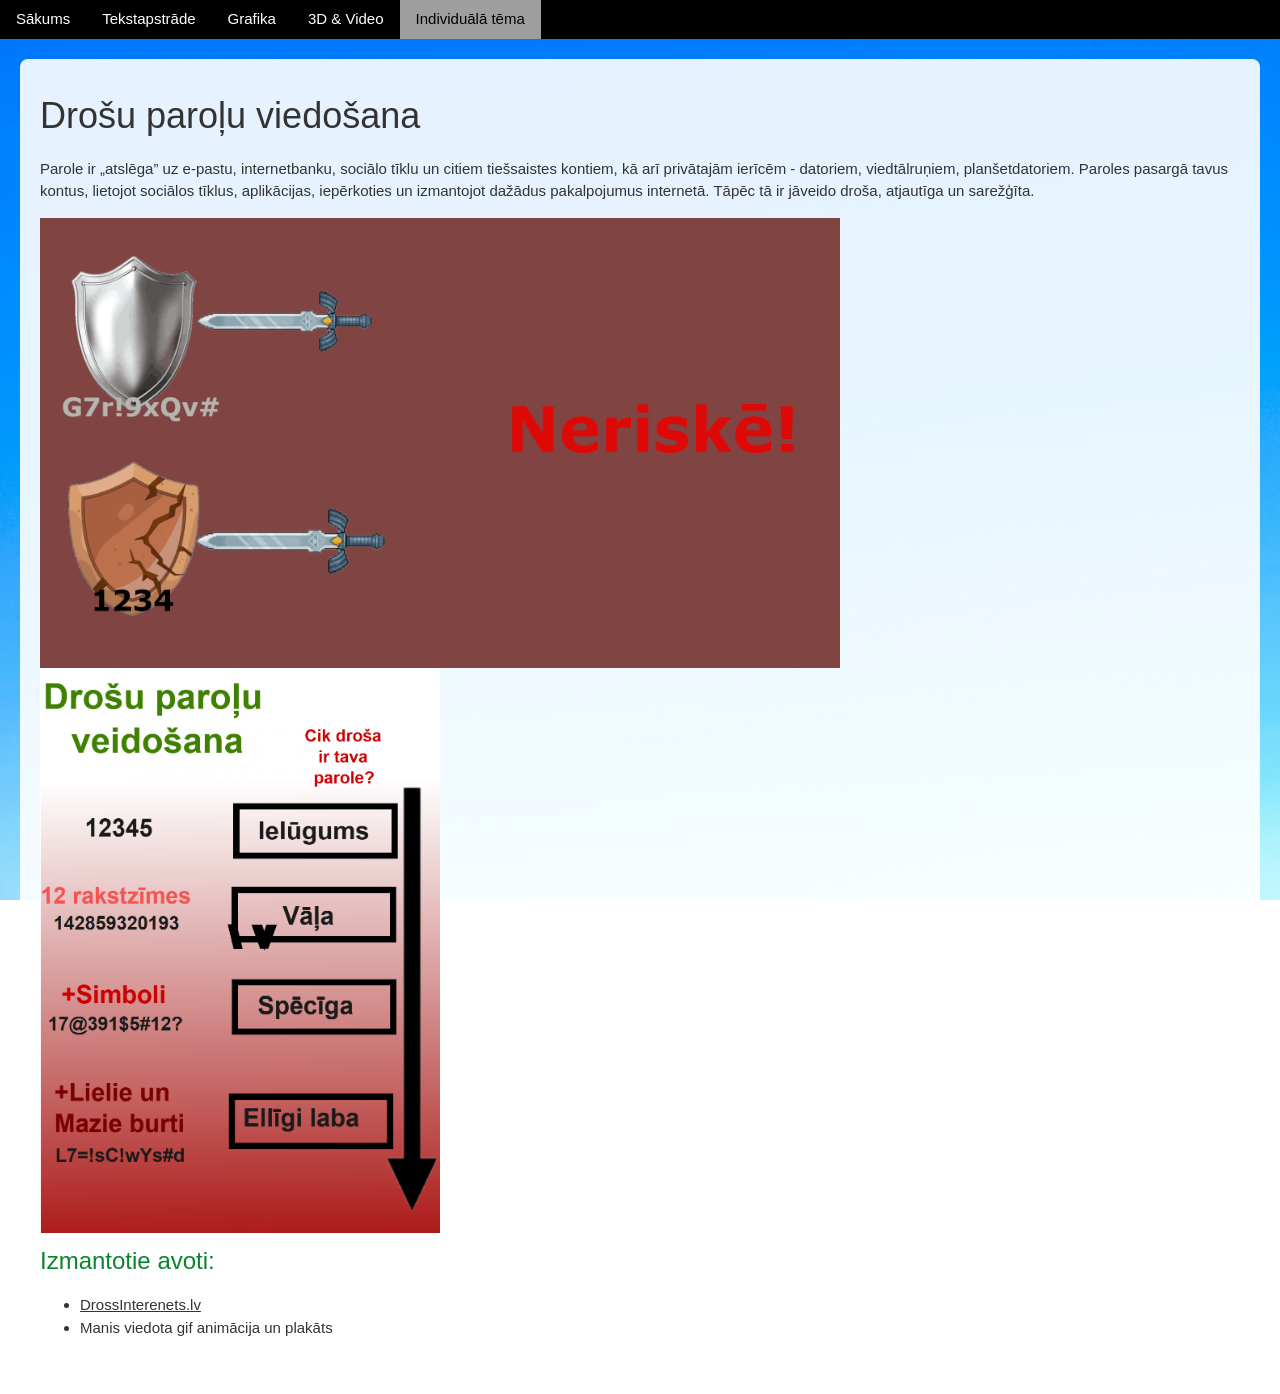
==== otrais.html @ 00151e76 "Add files via upload" ====
<!DOCTYPE html>
<html lang="lv">
<head>
    <title>Individuālā tēma</title>
    <meta charset="UTF-8">
    <link rel="stylesheet" href="https://www.w3schools.com/w3css/4/w3.css">
    <link rel="stylesheet" href="CSS/mansStils.css">
</head>
<body>

<div class="w3-bar w3-black">
  <a href="index.html" class="w3-bar-item w3-button">Sākums</a>
  
  <a href="index.html#teksts" class="w3-bar-item w3-button">Tekstapstrāde</a>
  <a href="index.html#grafika" class="w3-bar-item w3-button">Grafika</a>
  <a href="index.html#video" class="w3-bar-item w3-button">3D & Video</a>
  
  <a href="#tema" class="w3-bar-item w3-button w3-grey">Individuālā tēma</a>
</div>

<div class="satura-konteiners">
    <h1 id="tema">Drošu paroļu viedošana</h1>
    <p>Parole ir „atslēga” uz e-pastu, internetbanku, sociālo tīklu un citiem tiešsaistes kontiem, kā arī privātajām ierīcēm - datoriem, viedtālruņiem, planšetdatoriem. Paroles pasargā tavus kontus, lietojot sociālos tīklus, aplikācijas, iepērkoties un izmantojot dažādus pakalpojumus internetā. Tāpēc tā ir jāveido droša, atjautīga un sarežģīta.

</p>
    <img src="Images/Parole.gif" alt="GIF animācija" style="width:800px">
    <img src="Images/Plakats.png" style="width:400px">
    
    <h3>Izmantotie avoti:</h3>
    <ul>
        <li><a href="https://drossinternets.lv/lv/info/paroles" target="_blank">DrossInterenets.lv</a></li>
        <li>Manis viedota gif animācija un plakāts</li>
    </ul>
</div>

</body>
</html>
---- CSS/mansStils.css ----
/* CSS/mansStils.css */
body {
  background-image: url("../Images/Fons.jpg");
  background-size: cover;
  background-attachment: fixed;
  color: #333;
  font-family: Arial, sans-serif;
}
h3{
   color: #0b852d
}

/* Caurspīdīgs slānis virs fona, lai teksts būtu lasāms */
.satura-konteiners {
  background-color: rgba(255, 255, 255, 0.9);
  margin: 20px;
  padding: 20px;
  border-radius: 8px;
}

.nodala {
  display: none; /* Paslēpj nodaļas sākumā priekš JS funkcijas */
  padding: 20px 0;
}
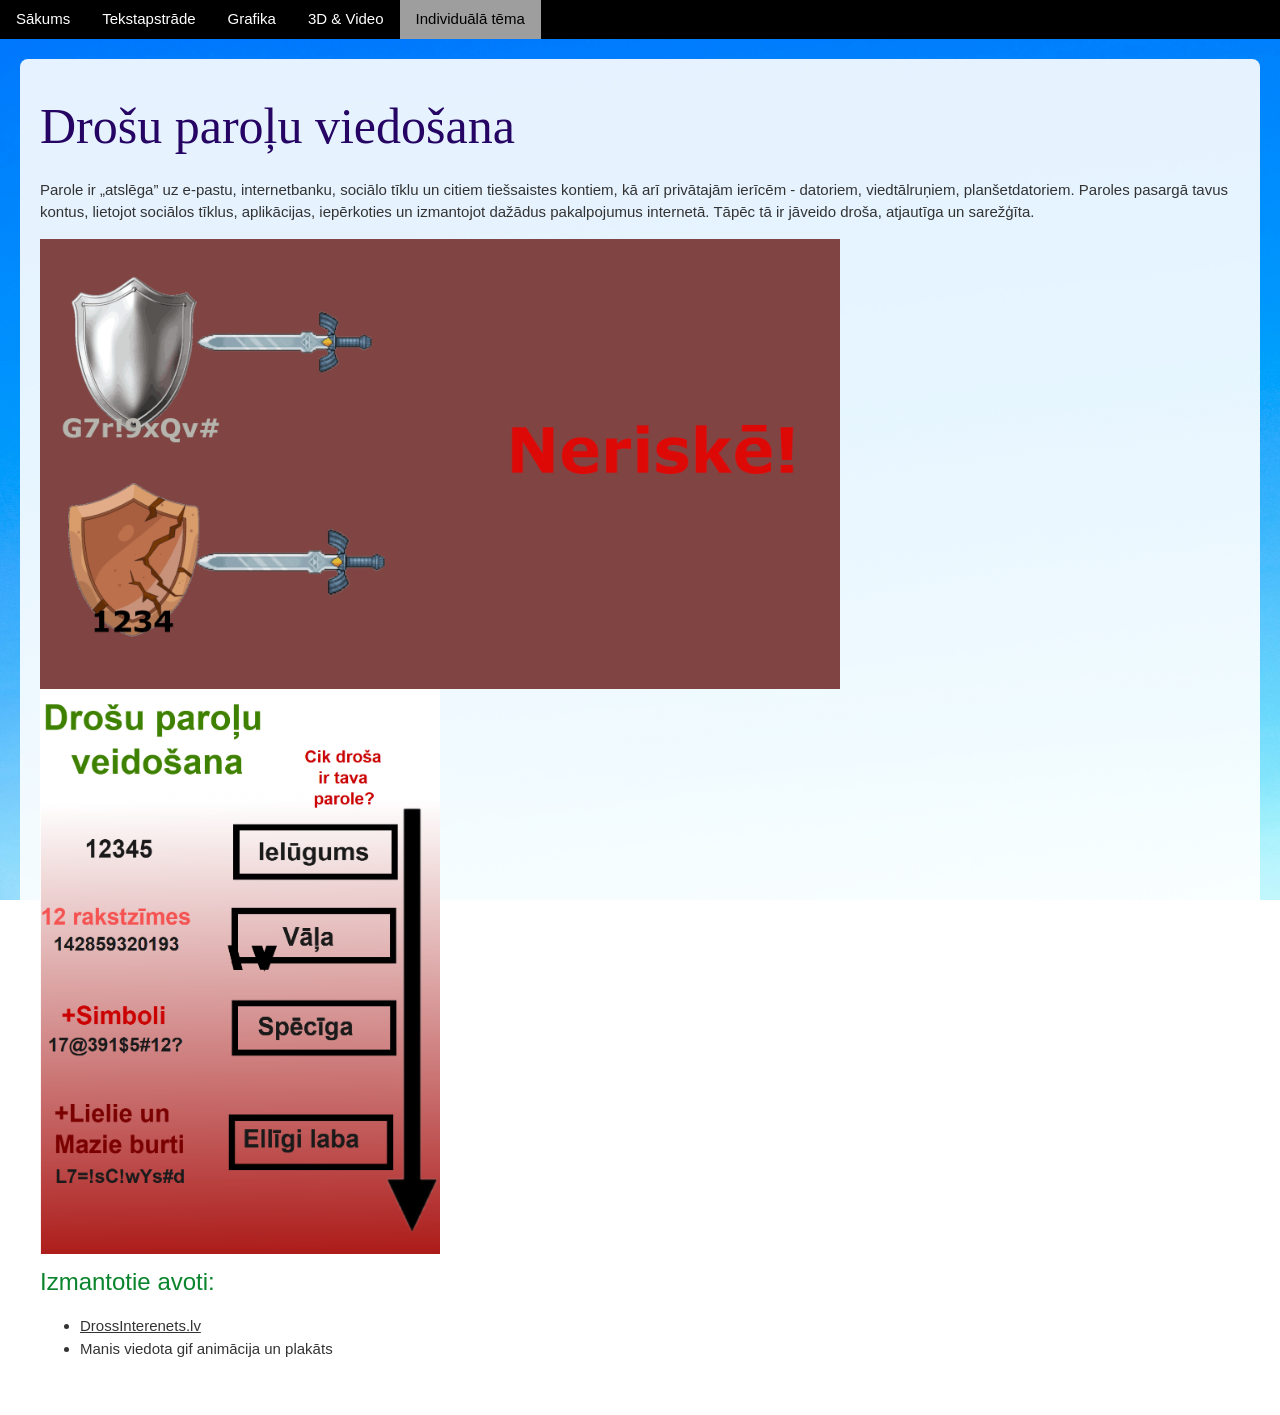
==== commit 2e68b6ee: "Update otrais.html" ====
--- a/otrais.html
+++ b/otrais.html
@@ -13,7 +13,7 @@
   
   <a href="index.html#teksts" class="w3-bar-item w3-button">Tekstapstrāde</a>
   <a href="index.html#grafika" class="w3-bar-item w3-button">Grafika</a>
-  <a href="index.html#video" class="w3-bar-item w3-button">3D & Video</a>
+  <a href="index.html#3d" class="w3-bar-item w3-button">3D & Video</a>
   
   <a href="#tema" class="w3-bar-item w3-button w3-grey">Individuālā tēma</a>
 </div>
@@ -34,4 +34,4 @@
 </div>
 
 </body>
-</html>+</html>
--- a/CSS/mansStils.css
+++ b/CSS/mansStils.css
@@ -1,4 +1,13 @@
-/* CSS/mansStils.css */
+h1{
+    font-family: Times New Roman, serif;
+    font-size: 50px;
+    color: #250463
+}
+
+h2{
+    font-size: 35px
+}
+
 body {
   background-image: url("../Images/Fons.jpg");
   background-size: cover;
@@ -10,7 +19,6 @@
    color: #0b852d
 }
 
-/* Caurspīdīgs slānis virs fona, lai teksts būtu lasāms */
 .satura-konteiners {
   background-color: rgba(255, 255, 255, 0.9);
   margin: 20px;
@@ -19,7 +27,7 @@
 }
 
 .nodala {
-  display: none; /* Paslēpj nodaļas sākumā priekš JS funkcijas */
+  display: none; 
   padding: 20px 0;
 }
 
